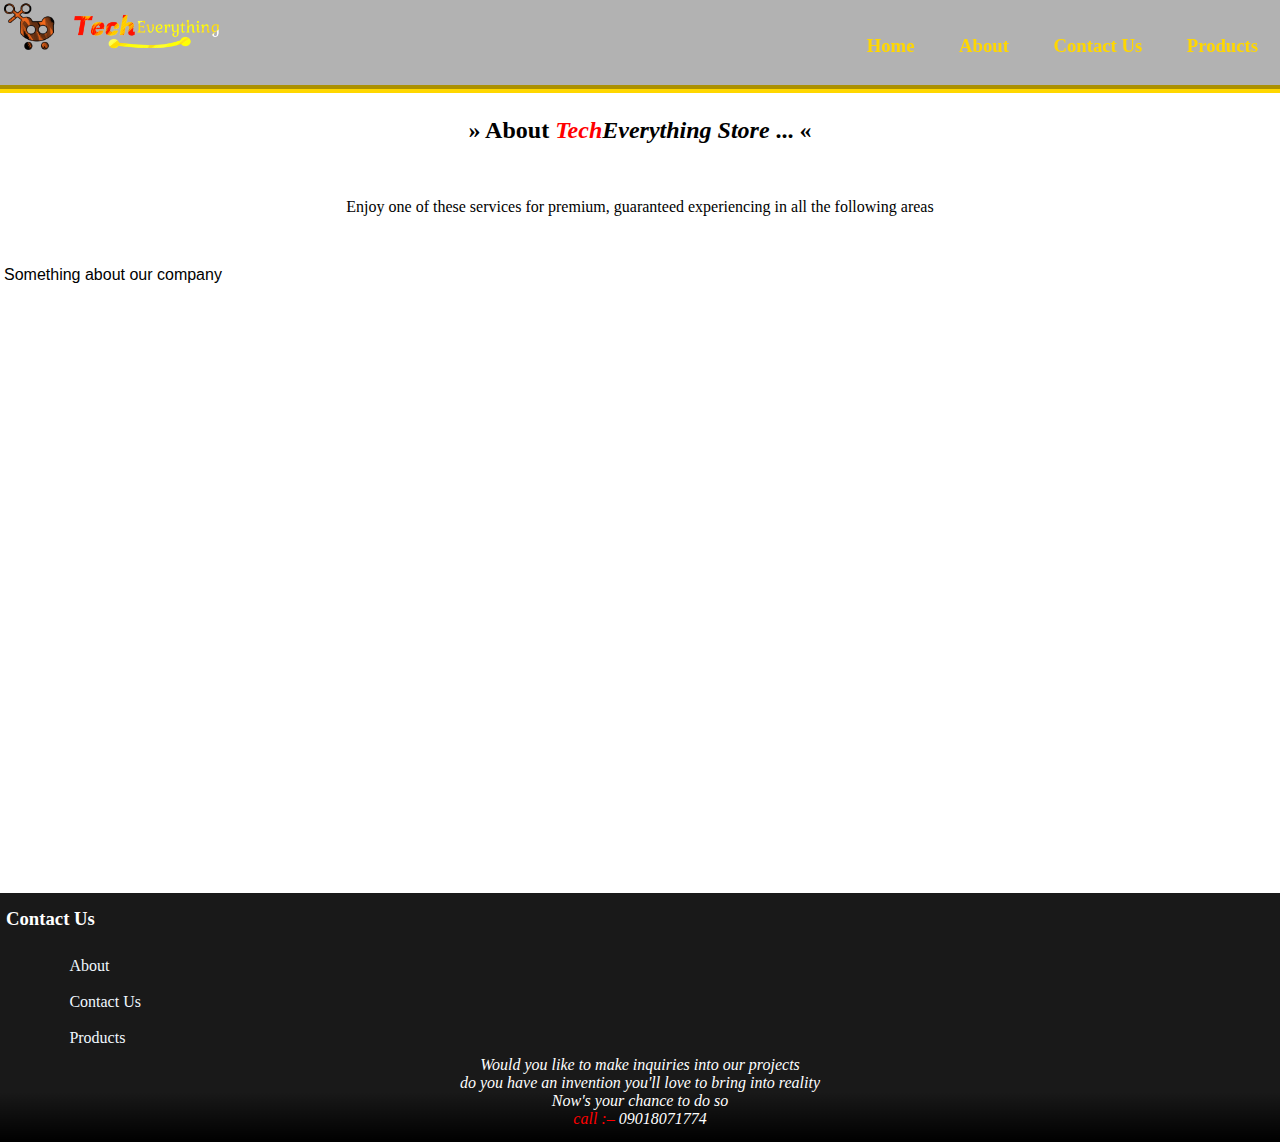
==== about.html @ 7491c0d3 "first commit" ====
<!--"http://www.w3.org/TR/html4/loose.dtd">-->
<html>

<head>
    <title>TechEverything Stores</title>
    <meta name="viewport" content="width=device-width, initial- scale=1">
    <script src="./js/script.js"></script>
    <link rel="stylesheet" href="./css/style.css" />     <link rel="icon" type="image/png" href="./favicon.png">
    <style>
        #body {
            background-image: url(./images/page.gif)
        }
        
        header {
        	background-image: url(./images/bg.gif);
        }
    </style>
</head>

<body>
    <div id="body">
        <!--the headings-->
        <header>
            <div><img src="./favicon.png " height="50px"  class="mobile">
                <img src="./logo2.png" height="40px" ></div>
            <div id="menu" style="flex-grow:16">
                <a href="index.html" >Home</a>
                <a href="about.html" >About</a>
                <a href="contact.html" >Contact Us</a>
                <a href="./products.html" >Products</a>
                <!-- <a href="#" >Delivery</a> -->
            </div>
        </header>

        <!--this is the body part of the page-->
        <article>
            <!-- <nav style="flex-grow: 3; font-family: arial;"  class="mobile">
            <p align="center" style= "color: yellow;">Gallery<br>Equipment</p>
                <ul>
                	<li><a href="#" >Agriculture</a></li>
                	<li><a href="#" >Broadcasting</a></li>
                	<li><a href="#" >Film Making</a></li>
                	<li><a href="#" >Hire Purchase</a></li>
                	<li><a href="#" >Telecommunications</a></li>
                </ul>
            </nav> -->
            <section style="flex-grow: 6;">
                <h2> <center>» About <i><font style= "font-family: serif;"><font color= "red">Tech</font>Everything Store</i></font> ... «</center></h2>
<br>
<p align="center">Enjoy one of these services for premium, guaranteed experiencing in all the following areas</p>
<br>
<p style="font-family: sans-serif;"> Something about our company</p>
                
            </section>
        </article>
        <footer>
            <h3>Contact Us</h3>
            <br>
                <div class="foot">
                <a href="./about.html"><p>About</p></a>
                <a href="./contact.html"><p>Contact Us</p></a>
                <a href="./products.html"><p>Products</p></a>
                </div>
            <center><p><i>Would you like to make inquiries into our projects </p> <p>do you have an invention you'll love to bring into reality </p><p> Now's your chance to do so </p><p><font color="red">call :–</font> 09018071774</p></center>
        </footer>
    </div>
</body>

</html>
---- css/style.css ----
*
{
	transition : 0.5s ease-in-out background, 0.35s ease color;
}

* a{
	text-decoration: none;
}

body
{
	color : black;
	width : 100%;
	margin : 0;
	padding : 0;
}

#body
{
	background-size : 1500px;
	background-repeat : repeat;
}

header
{
	background : rgba(0, 0, 0, 0.3);
	background-position : -10% 75%;
	background-size : cover;
	color : gold;
	padding-top : 15px;
	display : flex;
	flex-wrap : wrap;
	align-items : center;
	justify-content : space-around;
	padding : 2px;
	vertical-align : center;
	border-bottom : 8px groove gold;
	backdrop-filter : blur(100px);
}

header > div
{
	text-align : right;
	line-height : 75px;
	font-size : 14pt;
}

#menu
{
	align-self : flex-end;
}

#menu > a
{
	min-width : 120px;
	padding : 15px;
	margin : 5px;
	background : transparent;
	color: gold;
	box-shadow : none;
	border-radius : 6px;
	font-weight : bolder;
	text-decoration: none;
}

#menu a:hover
{
	color : white;
	background : rgba(0, 0, 0, 0.2);
	box-shadow : 0px 0px 10px white inset;
}

#web
{
	display : none;
}

article
{
	display : flex;
	min-height : 800px;
	max-height: 900px;
	justify-content : space-between;
}

article > *
{
	min-width : 130px;
	padding : 4px;
}

/* nav
{
	background : rgba(115, 87, 0, 0.85);
	color : white;
	padding: 3px;
}

nav > ul, li{
	display: block;
	list-style-type: none;
}

nav ul{
	margin-left: -45px;
}

nav a{
	display: block;
	text-decoration: none;
	background: transparent;
	color: white;
	padding: 6px;
	padding-top: 10px;
	padding-bottom: 10px;
	box-shadow: none;
}

nav a:hover{
	background: rgba(255, 170, 80, 0.3);
	color: gold;
	box-shadow: 0 0 5px gold inset;
	transition: 0.3s ease-in-out all;
}*/

section
{
	background : rgba(255, 255, 255, 0.9);
	overflow-y: auto;
	overflow-y: auto;
	padding-right: 4px;
}

/*nav, section
{
	padding-top : 20px;
} */

footer
{
	background : linear-gradient( rgba(0, 0, 0, 0.9 ) 60%, rgba(0,0,0,0.9), black);
	color : white !important;
	color : black;
	padding : 6px;
	min-height : 120px;
	line-height: 2px;
}


/*used to style the content blocks;

	all the pictorial categories are here

	I'll only create 2 links for you
one template for the drones the other for a contract form
*/
.items
{
	display : block;
	background : rgb(250, 250, 250);
	color : black;
	width : 240px;
	height : 400px;
	overflow : hidden;
	margin-left :10px;
	
	/* change this value by only max 4px for spaces between the catalogue */
	margin-top: 5px;
	margin-bottom: 6px;
	padding : 5px;
	justify-content : center;
	border-radius : 30px;
	border-bottom : 12px ridge darkgrey;
	float : left;
	box-shadow: none;
	text-shadow: none;
	transition : 0.8s ease-in-out all;
}

.items:hover
{
	width : 255px;
	box-shadow: 0px 0px 15px 6px rgba(0, 0, 0, 0.466);
	text-shadow: 0px 0px 6px rgba(255, 217, 0, 0.479);
}

.picture
{
	margin : -20px;
}

.items span
{
	display : block;
	background : white;
	padding : 5px;
	width : 96%;
	height : 180px;
	border-radius : 20px;
}

.items h3
{
	color : silver;
	font : 16pt serif;
	font-style : italic;
}

.items p
{
	color : darkgrey;
	font-family : sans-serif;
	font-size: 12pt;
}

/*latest products on home screen*/
.col-lg-12 h2{
	border-bottom: solid 5px black ;
	border-radius: 6px;
	width: 15%;
	margin: 2%;
}


.images{
	padding: 3%;
	text-align: center;
}

.exclusive{
	text-align: center;
	background-color: #cccc;
	width: 50%;
	margin: 20px;
	margin-top: 50px;
	margin-left: 25%;
	padding-top: 10px;
}
.exclusive p{
	font-family: Georgia, 'Times New Roman', Times, serif;
	
}

.exclusive a p{
	background-color: #ccc;
	box-shadow: 1px 1px 1px black;
	border-radius: 10px;
	width: 25%;
	color: black;
	align-content: center;
	margin-left: 35%;
	padding-bottom: 10px;
	margin-bottom: 5%;
	padding-top: 5px;
}


.images-1{
	padding: 3%;
	text-align: center;
}

div .foot{
display: block;
line-height: 20px;
margin-left: 5%;
}

div .foot a{
	color: aliceblue;
}
div .follow{
	float: right;
	margin-right: 5%;
}
div .follow a{
	color: aliceblue;
	line-height: 20px;
}

div.tech img{
	padding-top: 10px;
	margin-bottom: -20%;
	position: relative;
	bottom: -50px;
	right: -60px;
}
div.tech p{
	position: relative;
	bottom: -90px;
	right: -30px;
}
/* div.img{
	margin: 5px;
	 border: 1px solid #ccc; 
	float: left;
	width: 180px;
	padding-left: 1%;
}

div.img img{
	width: 100%;
	height: auto;
}
div.desc{
	padding: 15px;
	text-align: center;
} */








@media screen and (orientation: landscape){
	body{
		min-width : 1200px;
}
}

@media screen and (orientation: portrait) and (max-width: 600px){
.mobile{
	display: none;
}
	body{
	min-width: 600px;
	overflow-x: hidden;
	
}

#menu{
	align-self: center;

}

article{
	font-size: 80%;
}

footer{
	font-size: 70%;
}

.items{
	margin: 15px;
}
.images{
	display: flex;
	overflow-x: scroll;
	padding: 1%;
}
.images-1{
	display: flex;
	overflow-x: scroll;
	padding: 1%;

}

}
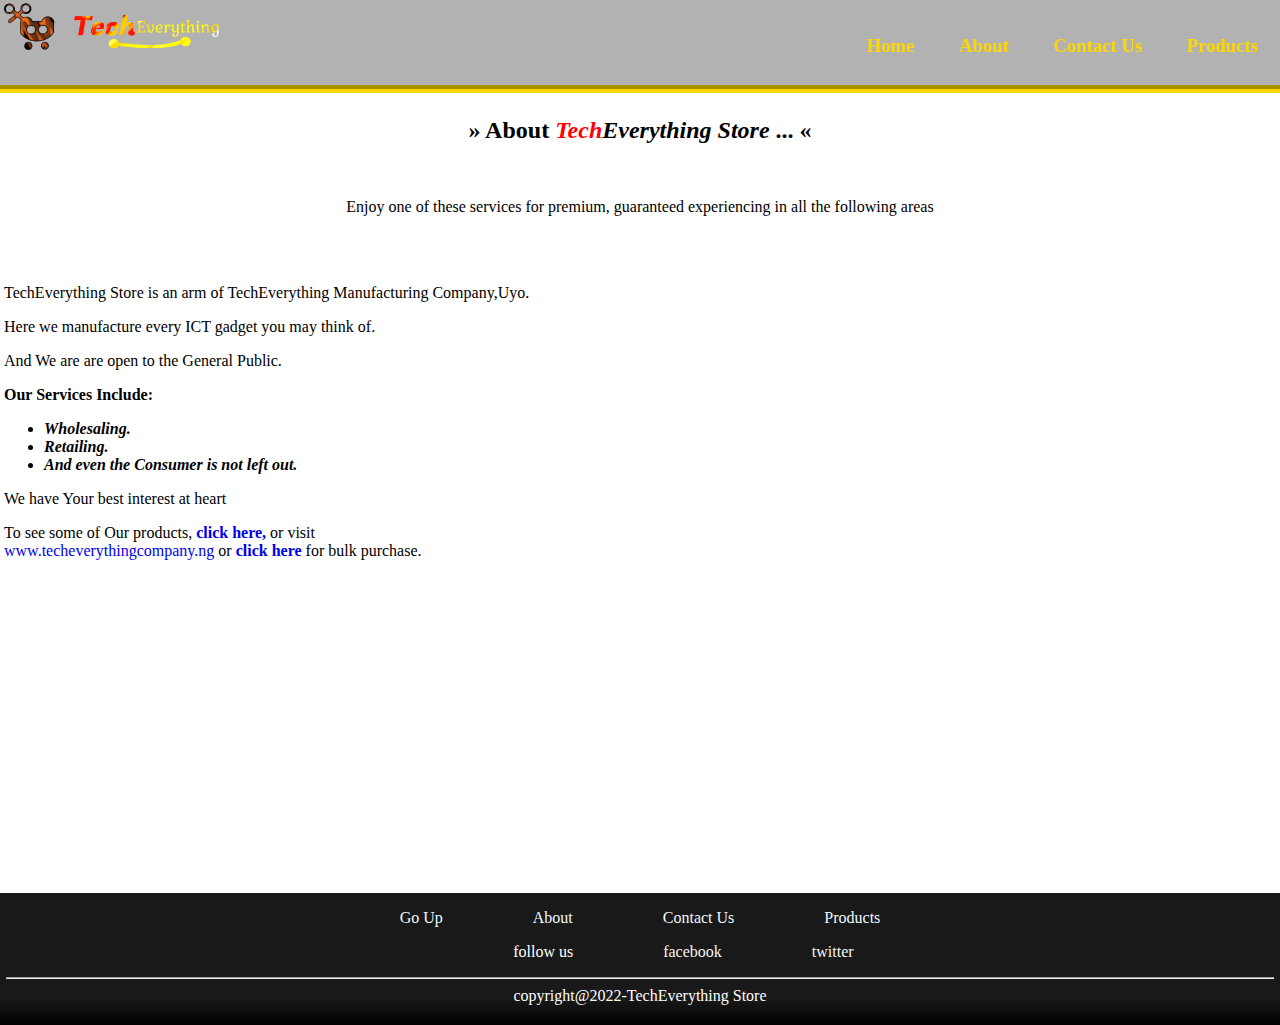
==== commit 4d94842c: "commit" ====
--- a/about.html
+++ b/about.html
@@ -1,18 +1,19 @@
- <!--"http://www.w3.org/TR/html4/loose.dtd">-->
+<!--"http://www.w3.org/TR/html4/loose.dtd">-->
 <html>
 
 <head>
     <title>TechEverything Stores</title>
     <meta name="viewport" content="width=device-width, initial- scale=1">
     <script src="./js/script.js"></script>
-    <link rel="stylesheet" href="./css/style.css" />     <link rel="icon" type="image/png" href="./favicon.png">
+    <link rel="stylesheet" href="./css/style.css" />
+    <link rel="icon" type="image/png" href="./favicon.png">
     <style>
         #body {
             background-image: url(./images/page.gif)
         }
-        
+
         header {
-        	background-image: url(./images/bg.gif);
+            background-image: url(./images/bg.gif);
         }
     </style>
 </head>
@@ -21,13 +22,14 @@
     <div id="body">
         <!--the headings-->
         <header>
-            <div><img src="./favicon.png " height="50px"  class="mobile">
-                <img src="./logo2.png" height="40px" ></div>
+            <div><img src="./favicon.png " height="50px" class="mobile">
+                <img src="./logo2.png" height="40px">
+            </div>
             <div id="menu" style="flex-grow:16">
-                <a href="index.html" >Home</a>
-                <a href="about.html" >About</a>
-                <a href="contact.html" >Contact Us</a>
-                <a href="./products.html" >Products</a>
+                <a href="index.html">Home</a>
+                <a href="about.html">About</a>
+                <a href="contact.html">Contact Us</a>
+                <a href="./products.html">Products</a>
                 <!-- <a href="#" >Delivery</a> -->
             </div>
         </header>
@@ -45,23 +47,85 @@
                 </ul>
             </nav> -->
             <section style="flex-grow: 6;">
-                <h2> <center>» About <i><font style= "font-family: serif;"><font color= "red">Tech</font>Everything Store</i></font> ... «</center></h2>
-<br>
-<p align="center">Enjoy one of these services for premium, guaranteed experiencing in all the following areas</p>
-<br>
-<p style="font-family: sans-serif;"> Something about our company</p>
-                
+                <h2>
+                    <center>» About <i>
+                            <font style="font-family: serif;">
+                                <font color="red">Tech</font>Everything Store
+                        </i></font> ... «</center>
+                </h2>
+                <br>
+                <p align="center">Enjoy one of these services for premium, guaranteed experiencing in all the following
+                    areas</p>
+                <br>
+                <!-- <p style="font-family: sans-serif;"> Something about our company</p> -->
+                <br>
+                <p class="about">TechEverything Store is an arm of TechEverything Manufacturing Company,Uyo. </p>
+                <p>Here we manufacture every ICT gadget you may think of.</p>
+                <p>And We are are open to the General Public.</p>
+                <p><b>Our Services Include:</b></p>
+                <ul>
+                    <li><b><i>Wholesaling.</i></b></li>
+                    <li><b><i>Retailing.</i></b></li>
+                    <li><b><i>And even the Consumer is not left out.</i></b></li>
+
+                </ul>
+                <p>We have Your best interest at heart</p>
+                <p>To see some of Our products, <a href="./products.html"><b>click here,</b></a> or visit <br><a
+                        href="./error.html">www.techeverythingcompany.ng</a> or <a href="./contact.html"><b>click here</b></a> for bulk
+                    purchase.</p>
+
             </section>
         </article>
         <footer>
-            <h3>Contact Us</h3>
+
             <br>
-                <div class="foot">
-                <a href="./about.html"><p>About</p></a>
-                <a href="./contact.html"><p>Contact Us</p></a>
-                <a href="./products.html"><p>Products</p></a>
-                </div>
-            <center><p><i>Would you like to make inquiries into our projects </p> <p>do you have an invention you'll love to bring into reality </p><p> Now's your chance to do so </p><p><font color="red">call :–</font> 09018071774</p></center>
+            <div class="footer">
+
+                <!-- <div class="tech">
+						<center><img src="./logo2.png" height="40px"></center> <center><p><em>...A Store for One, A Store for All</em></p></center>
+					</div> -->
+                <center>
+                    <div class="foot">
+                        <a href="./about.html">
+                            <p>Go Up</p>
+                        </a>
+                        <a href="./about.html">
+                            <p>About</p>
+                        </a>
+                        <a href="./contact.html">
+                            <p>Contact Us</p>
+                        </a>
+                        <a href="./products.html">
+                            <p>Products</p>
+                        </a>
+                    </div>
+                </center>
+
+                <center class="fff">
+                    <p>follow us </p><a href="https://web.facebook.com/marketplace/?ref=app_tab" class="f">
+                        <p>facebook</p>
+                    </a> <a href="https://twitter.com/home" class="t">
+                        <p>twitter</p>
+                    </a>
+                </center>
+            </div>
+            <!-- <div class="follow">
+					<h4>Follow Us</h4>
+					<a href="#">F</a><br>
+					<a href="#"></a>
+				</div> -->
+            <hr>
+            <center>
+                <p>copyright@2022-TechEverything Store</p>
+            </center>
+            <!-- <center>
+				<p><i>Would you like to make inquiries into our projects </p>
+				<p>do you have an invention you'll love to bring into reality </p>
+				<p> Now's your chance to do so </p>
+				<p>
+					<font color="red">call :–</font> 09018071774
+				</p>
+			</center> -->
         </footer>
     </div>
 </body>
--- a/css/style.css
+++ b/css/style.css
@@ -261,21 +261,41 @@
 }
 
 div .foot{
-display: block;
-line-height: 20px;
-margin-left: 5%;
+display: inline-flex;
+gap: 90px;
+
+}
+div .foot:hover{
+	background-color: #ccc;
+	padding: 10px;
 }
 
 div .foot a{
 	color: aliceblue;
 }
-div .follow{
-	float: right;
-	margin-right: 5%;
-}
-div .follow a{
-	color: aliceblue;
-	line-height: 20px;
+div .foot a:hover{
+	color: black;
+}
+.fff{
+	
+	display: inline-flex;
+	gap: 90px;
+	margin-left: 40%;
+}
+.fff a{
+	color: whitesmoke;
+}
+.fff .f:hover{
+background-color: blue;
+padding: 0px 5px;
+color: whitesmoke;
+border-radius: 5px;
+}
+.fff .t:hover{
+	background-color: rgb(37, 180, 236);
+padding: 0px 5px;
+color: whitesmoke;
+border-radius: 5px;
 }
 
 div.tech img{
